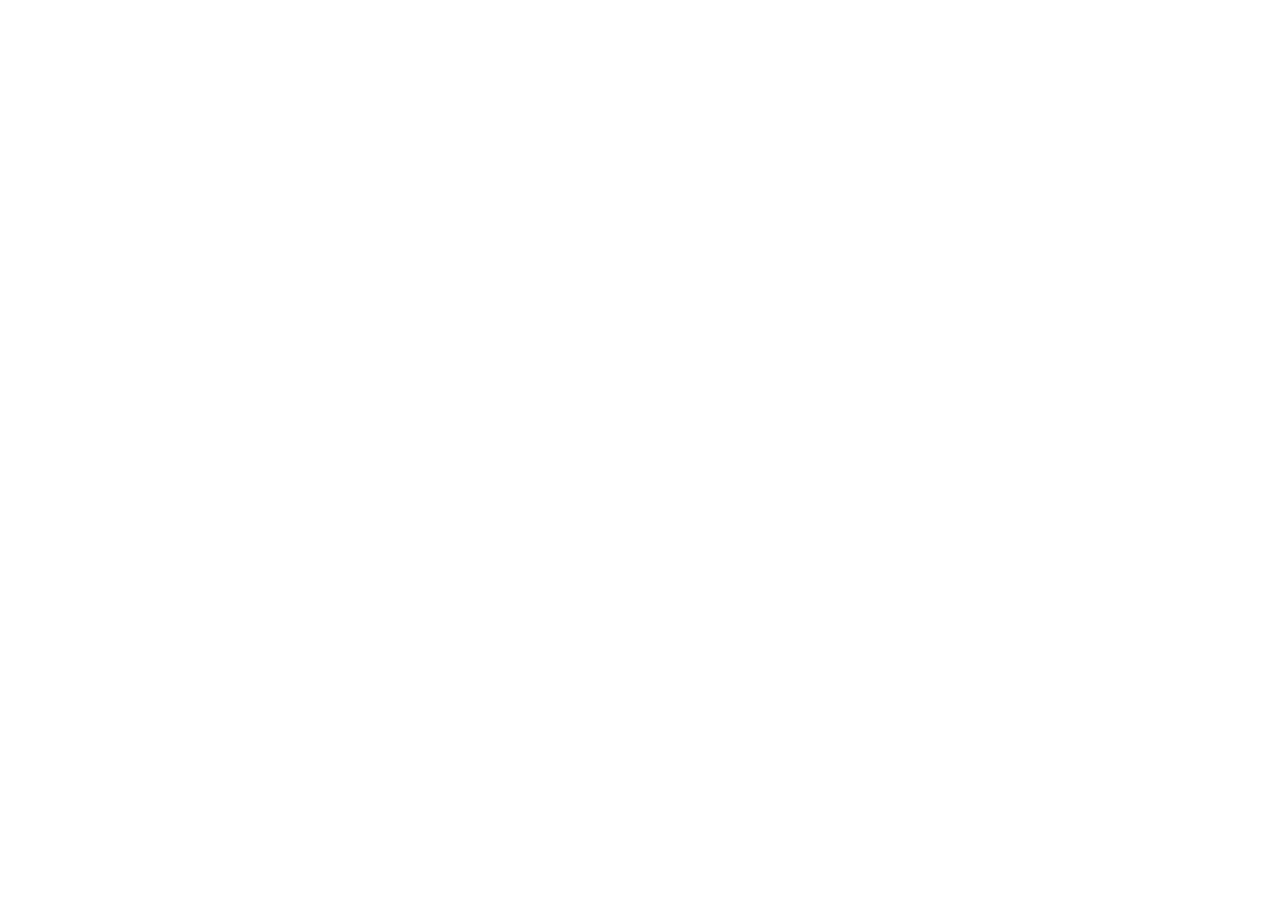
==== src/index.html @ cc304f6d "Initial commit" ====
<!DOCTYPE html>
<html lang="uk">
  <head>
    <meta charset="UTF-8" />
    <meta name="viewport" content="width=device-width, initial-scale=1.0" />
    <title>GoIT · Домашнє завдання</title>
    <link rel="stylesheet" href="./css/styles.css" />
  </head>
  <body>
    <!-- Розмітку додавай тут за технічним завданням -->

    <script type="module" src="./main.js"></script>
  </body>
</html>
---- src/css/styles.css ----
*,
*::before,
*::after {
  box-sizing: border-box;
}

body {
  margin: 0;
  font-family: system-ui, sans-serif;
}
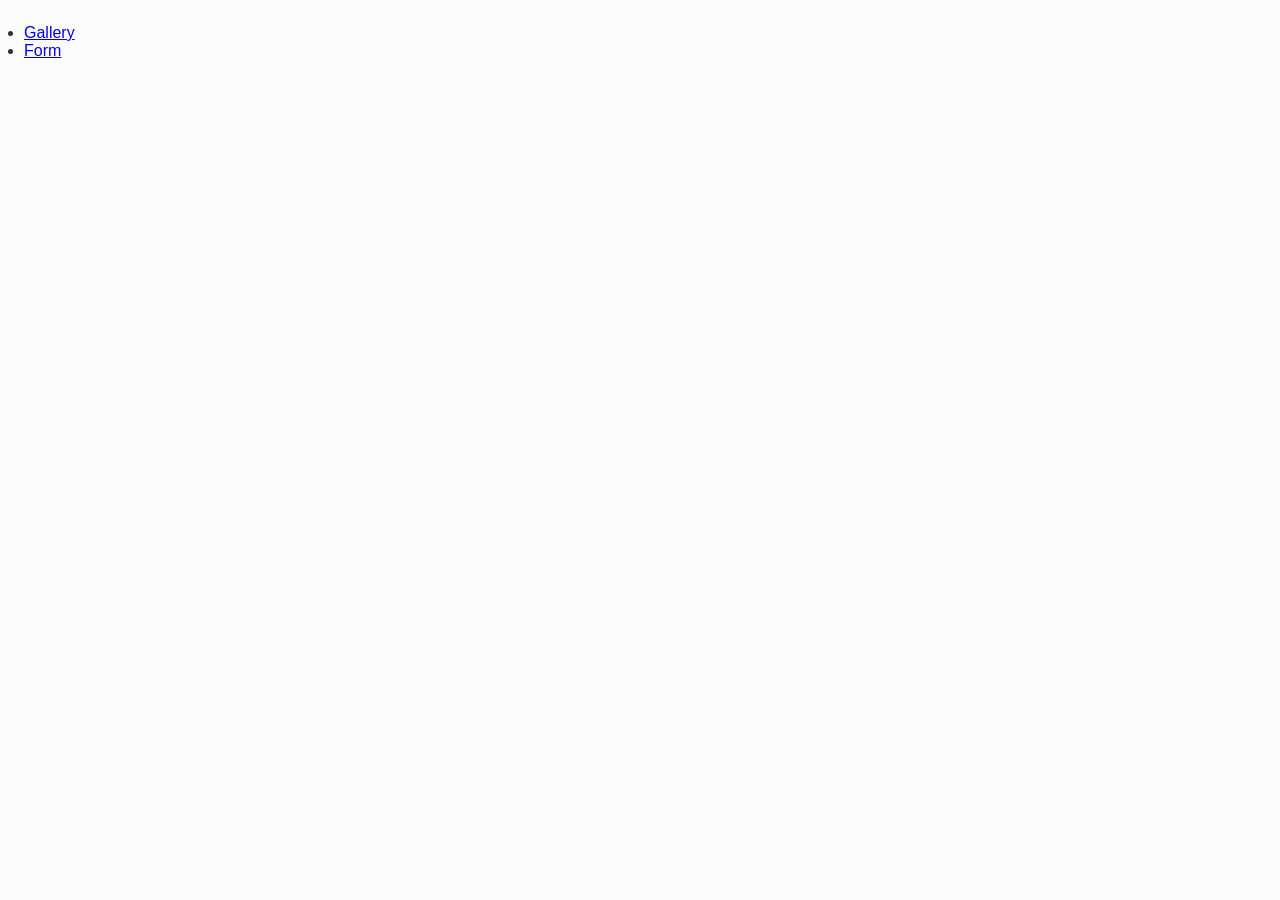
==== commit 8e830d72: "add: all tasks" ====
--- a/src/index.html
+++ b/src/index.html
@@ -1,4 +1,4 @@
-<!DOCTYPE html>
+<!doctype html>
 <html lang="uk">
   <head>
     <meta charset="UTF-8" />
@@ -7,7 +7,10 @@
     <link rel="stylesheet" href="./css/styles.css" />
   </head>
   <body>
-    <!-- Розмітку додавай тут за технічним завданням -->
+    <ul>
+      <li><a href="./1-gallery.html">Gallery</a></li>
+      <li><a href="./2-form.html">Form</a></li>
+    </ul>
 
     <script type="module" src="./main.js"></script>
   </body>
--- a/src/css/styles.css
+++ b/src/css/styles.css
@@ -1,10 +1,118 @@
-*,
-*::before,
-*::after {
+/* Загальні скидання стилів */
+* {
   box-sizing: border-box;
+  margin: 0;
+  padding: 0;
 }
 
 body {
-  margin: 0;
-  font-family: system-ui, sans-serif;
+  font-family:
+    -apple-system, BlinkMacSystemFont, 'Segoe UI', Roboto, Oxygen, Ubuntu,
+    Cantarell, 'Open Sans', 'Helvetica Neue', sans-serif;
+  background-color: #fcfcfc;
+  color: #2e2f42;
+  padding: 24px;
 }
+
+.gallery {
+  display: flex;
+  flex-wrap: wrap;
+  gap: 24px;
+  max-width: 1128px;
+  list-style: none;
+  margin: 0 auto;
+}
+
+.gallery-item {
+  width: calc((100% - 48px) / 3); /* Сітка 3х3 з відступами 24px */
+}
+
+.gallery-link {
+  display: block;
+  text-decoration: none;
+  overflow: hidden;
+  border-radius: 4px;
+}
+
+.gallery-image {
+  display: block;
+  width: 100%;
+  height: 200px;
+  object-fit: cover;
+  transition: transform 250ms cubic-bezier(0.4, 0, 0.2, 1);
+}
+
+.gallery-image:hover {
+  transform: scale(1.04);
+}
+
+.feedback-form {
+  display: flex;
+  flex-direction: column;
+  gap: 8px;
+  width: 360px;
+  padding: 24px;
+  background-color: #ffffff;
+  border-radius: 8px;
+  box-shadow: 0px 1px 2px rgba(0, 0, 0, 0.08);
+}
+
+.feedback-form label {
+  display: flex;
+  flex-direction: column;
+  gap: 4px;
+  font-size: 16px;
+  line-height: 1.5;
+  letter-spacing: 0.04em;
+  color: #2e2f42;
+}
+
+.feedback-form input,
+.feedback-form textarea {
+  width: 100%;
+  padding: 8px 16px;
+  font-size: 16px;
+  line-height: 1.5;
+  letter-spacing: 0.04em;
+  color: #2e2f42;
+  background-color: transparent;
+  border: 1px solid #808080;
+  border-radius: 4px;
+  outline: none;
+  transition: border-color 250ms cubic-bezier(0.4, 0, 0.2, 1);
+}
+
+.feedback-form input:hover,
+.feedback-form textarea:hover {
+  border-color: #000000;
+}
+
+.feedback-form input:focus,
+.feedback-form textarea:focus {
+  border-color: #4e75ff;
+}
+
+.feedback-form textarea {
+  resize: none;
+}
+
+.feedback-form button[type='submit'] {
+  align-self: flex-start;
+  margin-top: 8px;
+  padding: 8px 16px;
+  font-weight: 500;
+  font-size: 16px;
+  line-height: 1.5;
+  letter-spacing: 0.04em;
+  color: #ffffff;
+  background-color: #4e75ff;
+  border: none;
+  border-radius: 4px;
+  cursor: pointer;
+  transition: background-color 250ms cubic-bezier(0.4, 0, 0.2, 1);
+}
+
+.feedback-form button[type='submit']:hover,
+.feedback-form button[type='submit']:focus {
+  background-color: #6c8cff;
+}
